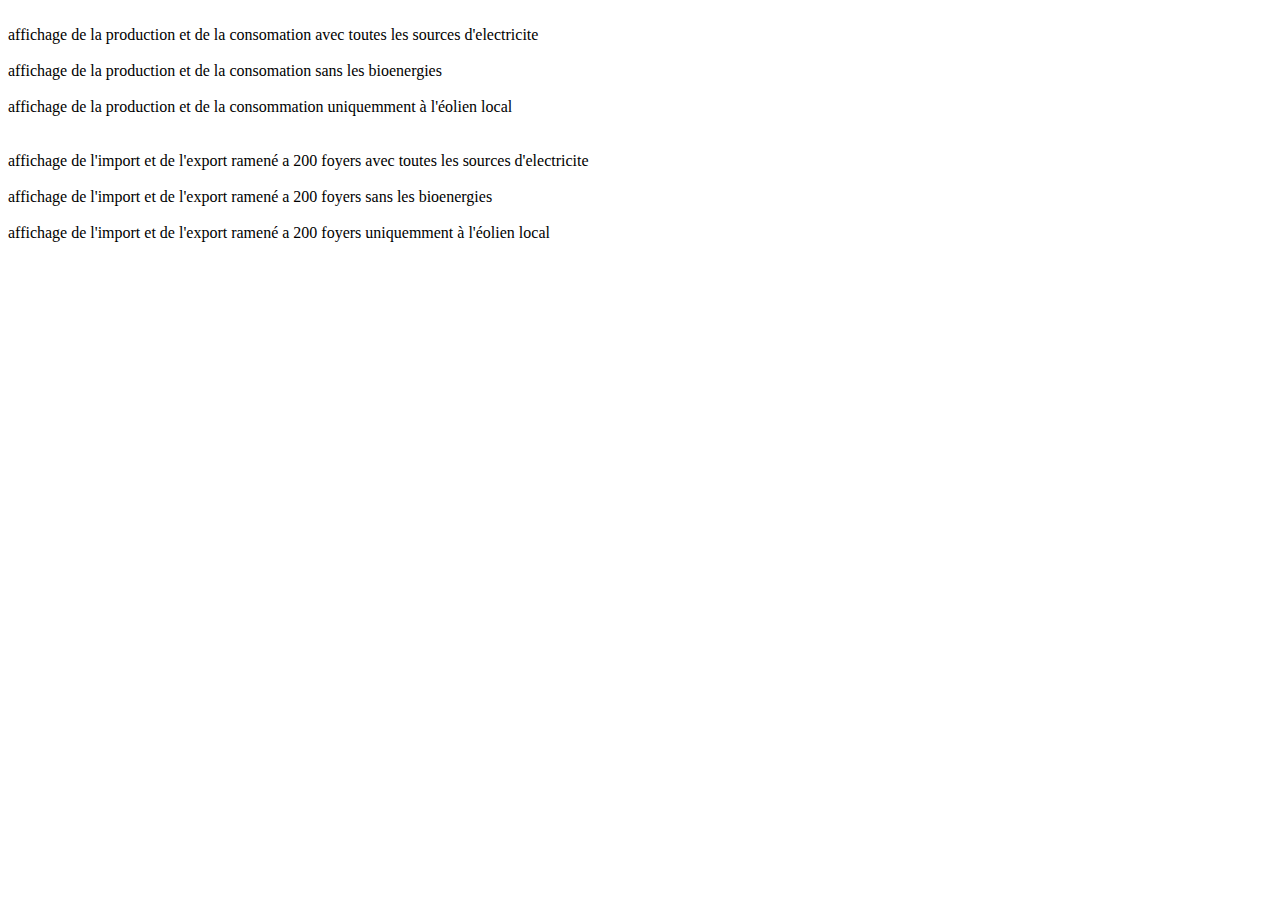
==== website/templates/index.html @ 01267e2a "add of new simulation mecanism." ====
<!DOCTYPE html>
<html lang="en">
<head>
	<meta charset="UTF-8">
	<meta http-equiv="X-UA-Compatible" content="IE=edge">
	<meta name="viewport" content="width=device-width, initial-scale=1.0">
	<title>Document</title>
	<link rel="stylesheet" href="main.css">
</head>
<body>
	<div class="figure">
		<img src="/sims/graphs/" alt="" srcset="" width="300">
		<div class="legend">affichage de la production et de la consomation avec toutes les sources d'electricite</div>
	</div>
	<div class="figure">
		<img src="/sims/graphs/?add_bioenergy=False" alt="" srcset="" width="300">
		<div class="legend">affichage de la production et de la consomation sans les bioenergies</div>
	</div>
	<div class="figure">
		<img src="/sims/graphs/?add_bioenergy=False&add_solar=False" alt="" srcset="" width="300">
		<div class="legend">affichage de la production et de la consommation uniquemment à l'éolien local</div>
	</div>
	<br>
	<div class="figure">
		<img src="/sims/graphs/ie" alt="" srcset="" width="300">
		<div class="legend">affichage de l'import et de l'export ramené a 200 foyers avec toutes les sources d'electricite</div>
	</div>
	<div class="figure">
		<img src="/sims/graphs/ie?add_bioenergy=False" alt="" srcset="" width="300">
		<div class="legend">affichage de l'import et de l'export ramené a 200 foyers sans les bioenergies</div>
	</div>
	<div class="figure">
		<img src="/sims/graphs/ie?add_bioenergy=False&add_solar=False" alt="" srcset="" width="300">
		<div class="legend">affichage de l'import et de l'export ramené a 200 foyers uniquemment à l'éolien local</div>
	</div>
</body>
</html>
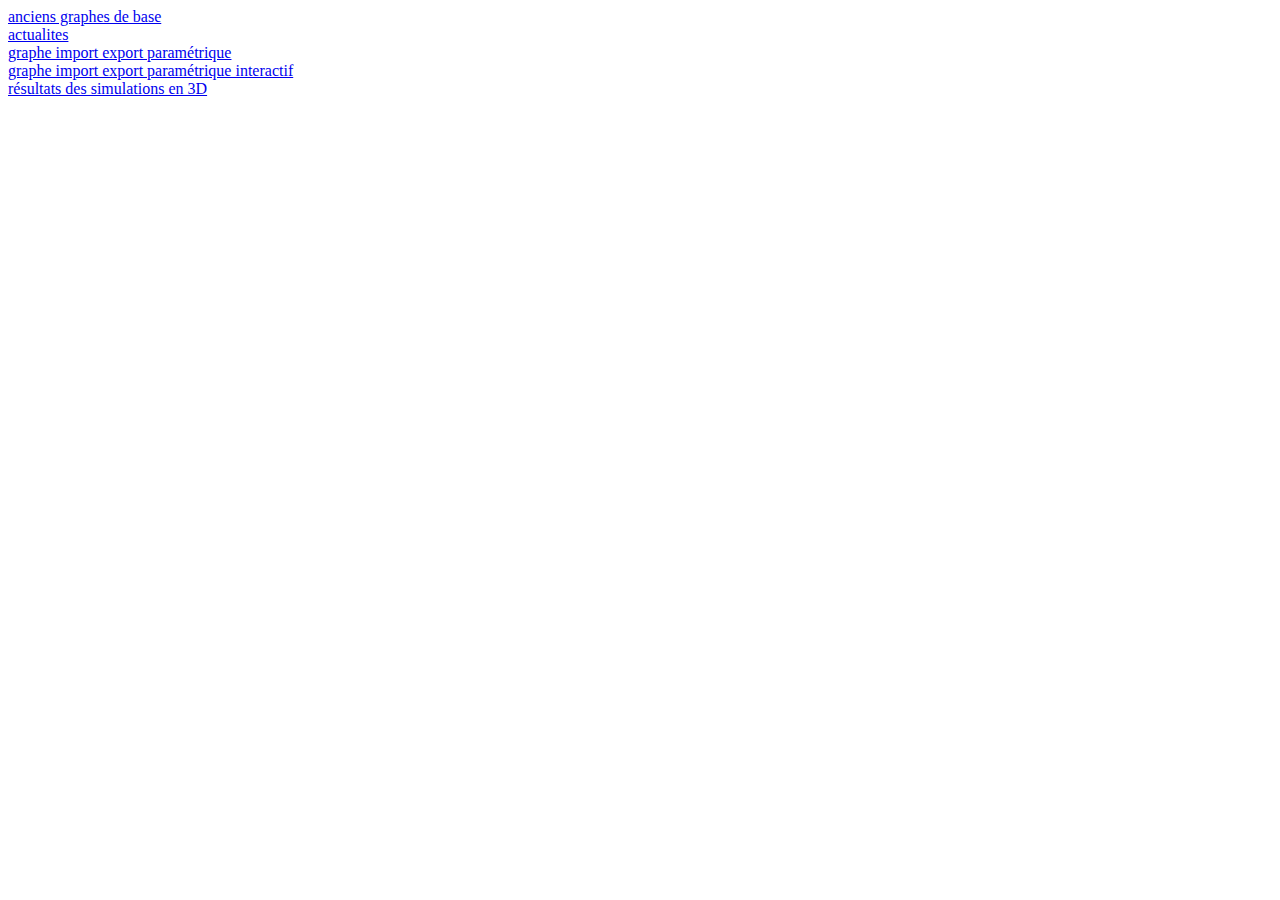
==== commit aed65526: "add url to the results in index.html" ====
--- a/website/templates/index.html
+++ b/website/templates/index.html
@@ -4,34 +4,17 @@
 	<meta charset="UTF-8">
 	<meta http-equiv="X-UA-Compatible" content="IE=edge">
 	<meta name="viewport" content="width=device-width, initial-scale=1.0">
-	<title>Document</title>
-	<link rel="stylesheet" href="main.css">
+	<title> epv predim site de développement</title>
 </head>
 <body>
-	<div class="figure">
-		<img src="/sims/graphs/" alt="" srcset="" width="300">
-		<div class="legend">affichage de la production et de la consomation avec toutes les sources d'electricite</div>
-	</div>
-	<div class="figure">
-		<img src="/sims/graphs/?add_bioenergy=False" alt="" srcset="" width="300">
-		<div class="legend">affichage de la production et de la consomation sans les bioenergies</div>
-	</div>
-	<div class="figure">
-		<img src="/sims/graphs/?add_bioenergy=False&add_solar=False" alt="" srcset="" width="300">
-		<div class="legend">affichage de la production et de la consommation uniquemment à l'éolien local</div>
-	</div>
+	<a href="graphes_base.html">anciens graphes de base</a>
 	<br>
-	<div class="figure">
-		<img src="/sims/graphs/ie" alt="" srcset="" width="300">
-		<div class="legend">affichage de l'import et de l'export ramené a 200 foyers avec toutes les sources d'electricite</div>
-	</div>
-	<div class="figure">
-		<img src="/sims/graphs/ie?add_bioenergy=False" alt="" srcset="" width="300">
-		<div class="legend">affichage de l'import et de l'export ramené a 200 foyers sans les bioenergies</div>
-	</div>
-	<div class="figure">
-		<img src="/sims/graphs/ie?add_bioenergy=False&add_solar=False" alt="" srcset="" width="300">
-		<div class="legend">affichage de l'import et de l'export ramené a 200 foyers uniquemment à l'éolien local</div>
-	</div>
+	<a href="actualites.html">actualites</a>
+	<br>
+	<a href="graphe_import_export.html">graphe import export paramétrique</a>
+	<br>
+	<a href="graphe_import_export_interactif.html">graphe import export paramétrique interactif</a>
+	<br>
+	<a href="3d_sim.html">résultats des simulations en 3D</a>
 </body>
 </html>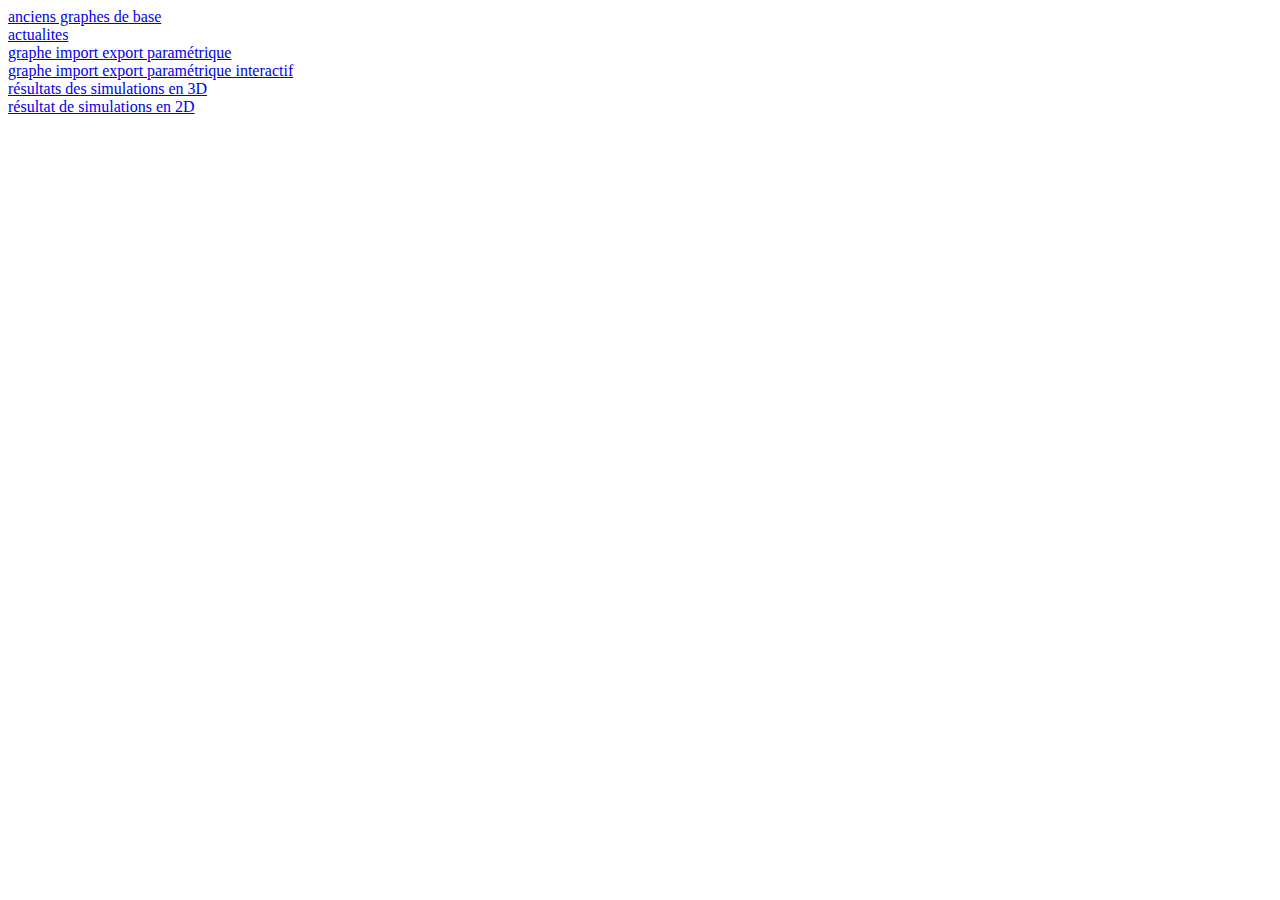
==== commit 9c610e1d: "add of 2D visualization of results" ====
--- a/website/templates/index.html
+++ b/website/templates/index.html
@@ -16,5 +16,7 @@
 	<a href="graphe_import_export_interactif.html">graphe import export paramétrique interactif</a>
 	<br>
 	<a href="3d_sim.html">résultats des simulations en 3D</a>
+	<br>
+	<a href="2d_sim_result.html">résultat de simulations en 2D</a>
 </body>
 </html>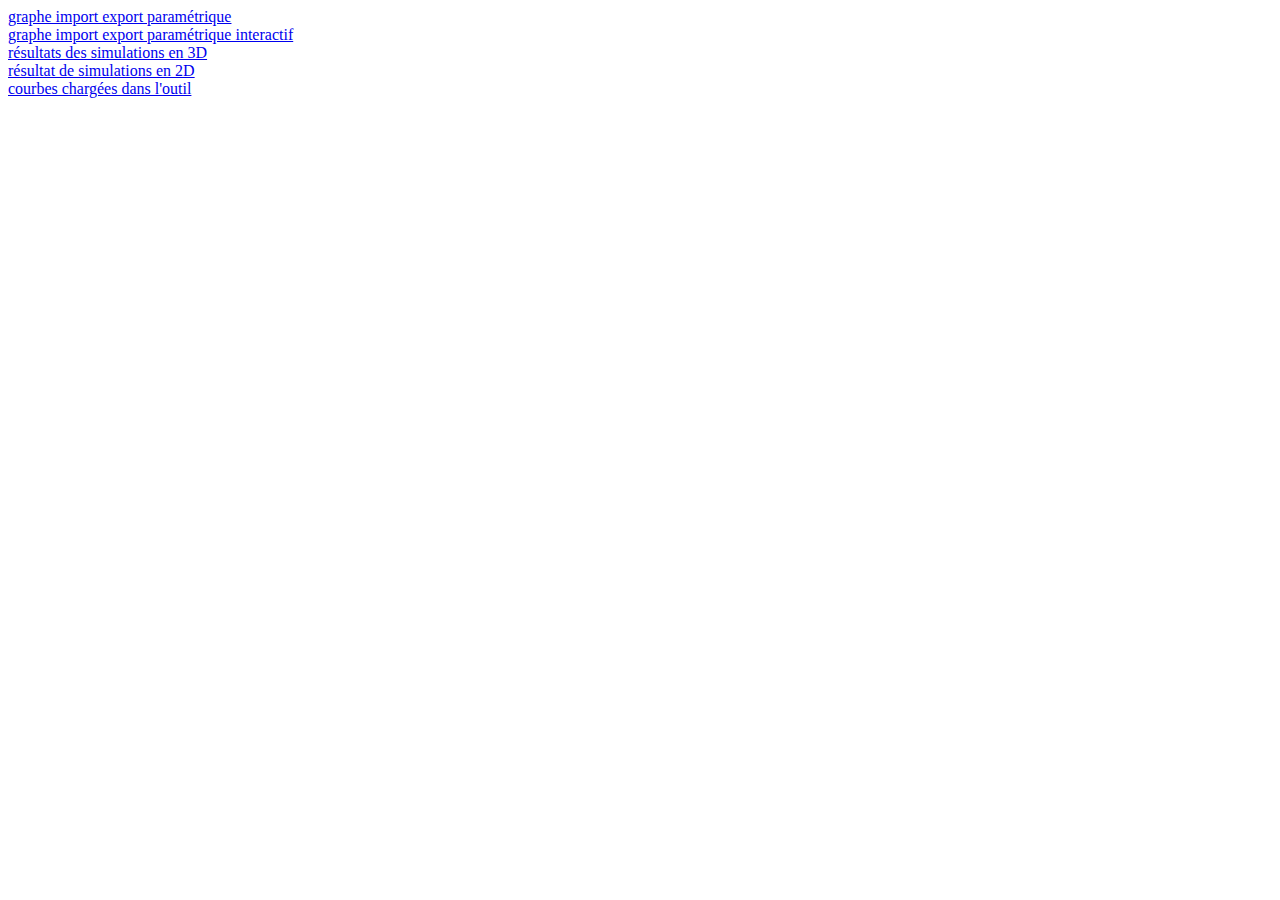
==== commit a4c7acbb: "add of loaded data info, remove of links to non needed pages" ====
--- a/website/templates/index.html
+++ b/website/templates/index.html
@@ -7,10 +7,6 @@
 	<title> epv predim site de développement</title>
 </head>
 <body>
-	<a href="graphes_base.html">anciens graphes de base</a>
-	<br>
-	<a href="actualites.html">actualites</a>
-	<br>
 	<a href="graphe_import_export.html">graphe import export paramétrique</a>
 	<br>
 	<a href="graphe_import_export_interactif.html">graphe import export paramétrique interactif</a>
@@ -18,5 +14,7 @@
 	<a href="3d_sim.html">résultats des simulations en 3D</a>
 	<br>
 	<a href="2d_sim_result.html">résultat de simulations en 2D</a>
+	<br>
+	<a href="loaded_data.html">courbes chargées dans l'outil</a>
 </body>
 </html>